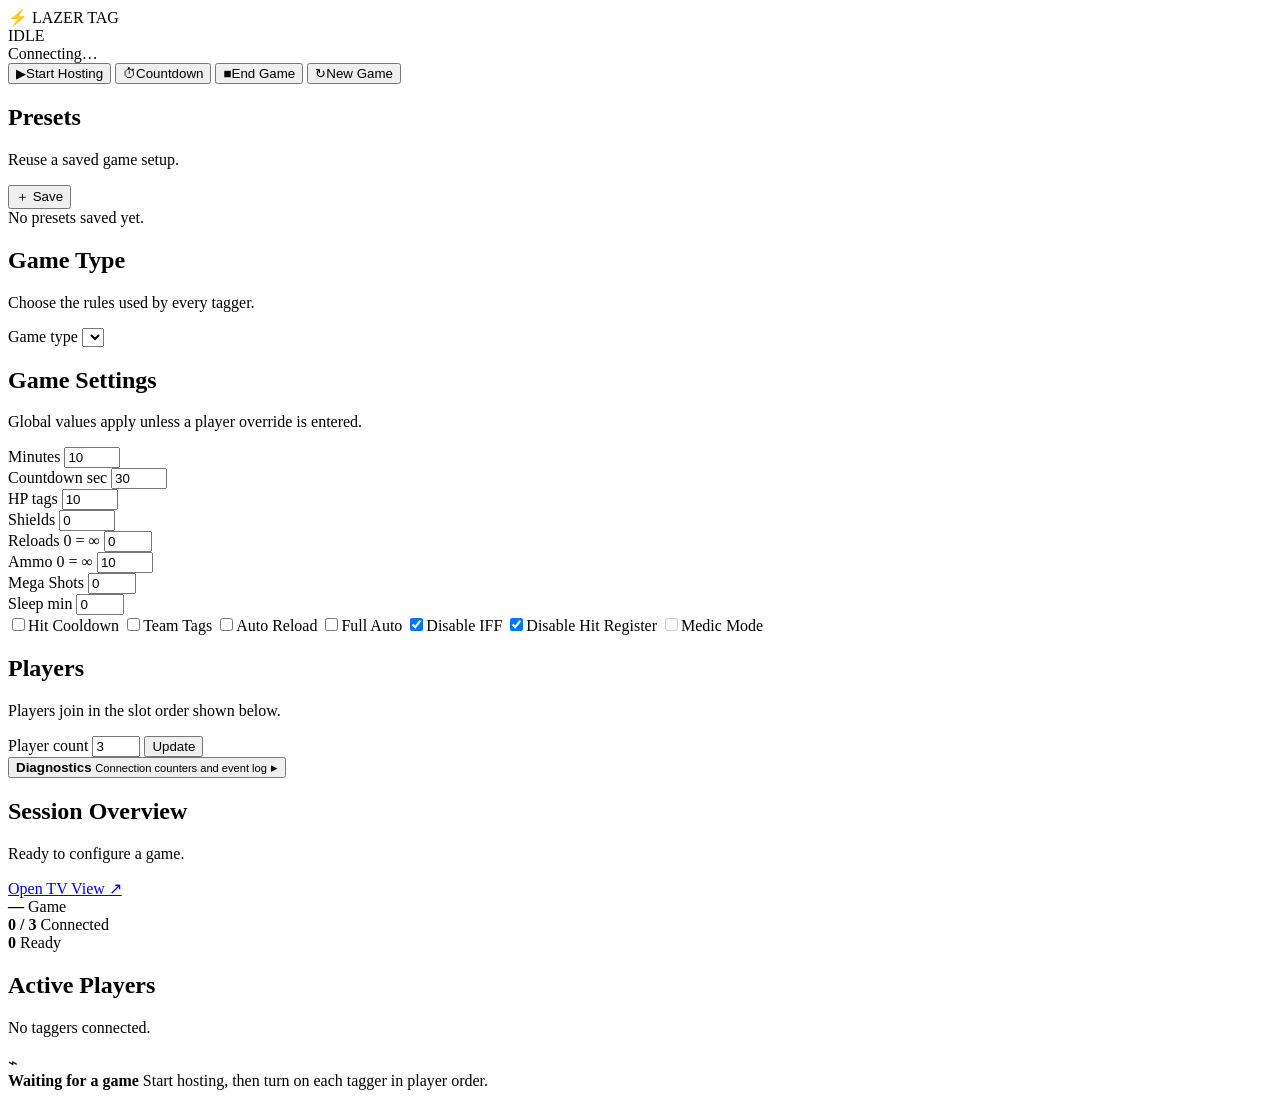
==== wwwroot/index.html @ 9362bcde "Initial corrected LazerTag project" ====
<!DOCTYPE html>
<html lang="en">
<head>
<meta charset="UTF-8">
<meta name="viewport" content="width=device-width, initial-scale=1.0, maximum-scale=1.0">
<meta name="theme-color" content="#0d1119">
<title>Lazer Tag Control</title>
<link rel="stylesheet" href="/css/app.css">
</head>
<body>

<div id="app-header">
  <header id="topbar">
    <div class="brand" aria-label="Lazer Tag Control">
      <span class="brand-mark" aria-hidden="true">⚡</span>
      <span id="title-text">LAZER TAG</span>
    </div>
    <div id="phase-pill" class="phase-pill phase-idle" aria-live="polite">IDLE</div>
    <div id="relay-badge" class="relay-badge relay-offline" aria-live="polite">
      <span class="relay-dot-sm" aria-hidden="true"></span>
      <span id="relay-badge-text">Connecting…</span>
    </div>
  </header>

  <nav id="action-bar" aria-label="Game controls">
    <button type="button" id="btn-start" class="action-btn action-green" onclick="startHosting()">
      <span class="action-icon" aria-hidden="true">▶</span><span>Start Hosting</span>
    </button>
    <button type="button" id="btn-countdown" class="action-btn action-blue" onclick="startCountdown()">
      <span class="action-icon" aria-hidden="true">⏱</span><span>Countdown</span>
    </button>
    <button type="button" id="btn-end" class="action-btn action-red" onclick="endGame()">
      <span class="action-icon" aria-hidden="true">■</span><span>End Game</span>
    </button>
    <button type="button" id="btn-next" class="action-btn action-muted" onclick="nextStep()">
      <span class="action-icon" aria-hidden="true">↻</span><span>New Game</span>
    </button>
  </nav>
</div>

<main id="main-layout">
  <aside id="setup-panel" aria-label="Game setup">

    <section class="card">
      <div class="section-header">
        <div>
          <h2>Presets</h2>
          <p class="section-subtitle">Reuse a saved game setup.</p>
        </div>
        <button type="button" class="pill-btn" onclick="savePreset()">＋ Save</button>
      </div>
      <div id="preset-list" class="preset-list">
        <span class="muted-hint">No presets saved yet.</span>
      </div>
    </section>

    <section class="card">
      <div class="section-heading">
        <h2>Game Type</h2>
        <p class="section-subtitle">Choose the rules used by every tagger.</p>
      </div>
      <label class="sr-only" for="game-type-select">Game type</label>
      <select id="game-type-select" class="full-select" onchange="onGameTypeChange()"></select>
    </section>

    <section class="card">
      <div class="section-heading">
        <h2>Game Settings</h2>
        <p class="section-subtitle">Global values apply unless a player override is entered.</p>
      </div>
      <div class="settings-grid">
        <div class="setting-item">
          <label for="minutes">Minutes</label>
          <input type="number" id="minutes" min="1" max="255" value="10" inputmode="numeric">
        </div>
        <div class="setting-item">
          <label for="countdown">Countdown <span class="muted-label">sec</span></label>
          <input type="number" id="countdown" min="5" max="255" value="30" inputmode="numeric">
        </div>
        <div class="setting-item">
          <label for="global-hp">HP <span class="muted-label">tags</span></label>
          <input type="number" id="global-hp" min="1" max="254" value="10" inputmode="numeric">
        </div>
        <div class="setting-item">
          <label for="global-shields">Shields</label>
          <input type="number" id="global-shields" min="0" max="254" value="0" inputmode="numeric">
        </div>
        <div class="setting-item">
          <label for="global-reloads">Reloads <span class="muted-label">0 = ∞</span></label>
          <input type="number" id="global-reloads" min="0" max="99" value="0" inputmode="numeric">
        </div>
        <div class="setting-item">
          <label for="global-ammo">Ammo <span class="muted-label">0 = ∞</span></label>
          <input type="number" id="global-ammo" min="0" max="254" value="10" inputmode="numeric">
        </div>
        <div class="setting-item">
          <label for="global-mega">Mega Shots</label>
          <input type="number" id="global-mega" min="0" max="99" value="0" inputmode="numeric">
        </div>
        <div class="setting-item">
          <label for="global-sleep">Sleep <span class="muted-label">min</span></label>
          <input type="number" id="global-sleep" min="0" max="99" value="0" inputmode="numeric">
        </div>
      </div>
      <div class="options-grid" aria-label="Game options">
        <label class="opt-label"><input type="checkbox" id="opt-slow-tags"><span>Hit Cooldown</span></label>
        <label class="opt-label"><input type="checkbox" id="opt-team-tags"><span>Team Tags</span></label>
        <label class="opt-label"><input type="checkbox" id="opt-auto-reload"><span>Auto Reload</span></label>
        <label class="opt-label"><input type="checkbox" id="opt-full-auto"><span>Full Auto</span></label>
        <label class="opt-label"><input type="checkbox" id="opt-disable-iff" checked><span>Disable IFF</span></label>
        <label class="opt-label"><input type="checkbox" id="opt-disable-hitreg" checked><span>Disable Hit Register</span></label>
        <label class="opt-label opt-disabled" title="Not supported by the current host library"><input type="checkbox" id="opt-medic" disabled><span>Medic Mode</span></label>
      </div>
    </section>

    <section class="card">
      <div class="section-header">
        <div>
          <h2>Players</h2>
          <p class="section-subtitle">Players join in the slot order shown below.</p>
        </div>
        <div class="inline-row">
          <label class="sr-only" for="player-count">Player count</label>
          <input type="number" id="player-count" min="1" max="24" value="3" class="count-input" inputmode="numeric">
          <button type="button" class="pill-btn" onclick="buildPlayerSlots()">Update</button>
        </div>
      </div>
      <div id="guided-join-hint" class="guided-hint" aria-live="polite"></div>
      <div id="player-list" class="player-list"></div>
    </section>

    <section class="card debug-card">
      <button type="button" class="section-toggle" id="debug-toggle" onclick="toggleDebug()" aria-expanded="false" aria-controls="debug-body">
        <span>
          <strong>Diagnostics</strong>
          <small>Connection counters and event log</small>
        </span>
        <span id="debug-chevron" class="chevron" aria-hidden="true">▸</span>
      </button>
      <div id="debug-body" hidden>
        <div id="telemetry-bar" class="telemetry-text">Connecting…</div>
        <div id="log-header-row">
          <span class="muted-label">Event log</span>
          <span class="inline-row">
            <button type="button" class="pill-btn" onclick="clearLog()">Clear</button>
            <button type="button" class="pill-btn" onclick="saveLog()">Download</button>
          </span>
        </div>
        <div id="log-box" role="log" aria-live="polite"></div>
      </div>
    </section>
  </aside>

  <section id="right-panel" aria-label="Live game status">
    <section class="card overview-card">
      <div class="section-header">
        <div>
          <h2>Session Overview</h2>
          <p id="overview-message" class="section-subtitle">Ready to configure a game.</p>
        </div>
        <a href="/tv.html" target="_blank" rel="noopener" class="pill-btn link-btn">Open TV View ↗</a>
      </div>
      <div class="overview-grid">
        <div class="overview-stat">
          <strong id="overview-game">—</strong>
          <span>Game</span>
        </div>
        <div class="overview-stat">
          <strong id="overview-players">0 / 3</strong>
          <span>Connected</span>
        </div>
        <div class="overview-stat">
          <strong id="overview-ready">0</strong>
          <span>Ready</span>
        </div>
      </div>
    </section>

    <section class="card" id="live-card">
      <div class="section-header">
        <div>
          <h2>Active Players</h2>
          <p id="live-summary" class="section-subtitle">No taggers connected.</p>
        </div>
      </div>
      <div id="live-player-list" class="live-list">
        <div class="empty-state">
          <div class="empty-icon" aria-hidden="true">⌁</div>
          <strong>Waiting for a game</strong>
          <span>Start hosting, then turn on each tagger in player order.</span>
        </div>
      </div>
    </section>
  </section>
</main>

<div id="toast-region" class="toast-region" aria-live="polite" aria-atomic="true"></div>

<div id="preset-dialog" class="dialog-overlay" hidden>
  <div class="dialog-box" role="dialog" aria-modal="true" aria-labelledby="preset-dialog-title">
    <h3 id="preset-dialog-title">Save Preset</h3>
    <p>Give this configuration a short, recognizable name.</p>
    <label class="sr-only" for="preset-name-input">Preset name</label>
    <input type="text" id="preset-name-input" class="dialog-input" placeholder="Family Game" maxlength="40">
    <div class="dialog-buttons">
      <button type="button" class="action-btn action-muted" onclick="closePresetDialog()">Cancel</button>
      <button type="button" class="action-btn action-green" onclick="confirmSavePreset()">Save Preset</button>
    </div>
  </div>
</div>

<noscript><div class="noscript">JavaScript is required to operate the Lazer Tag server.</div></noscript>
<script src="/js/signalr.min.js"></script>
<script src="/js/app.js"></script>
</body>
</html>
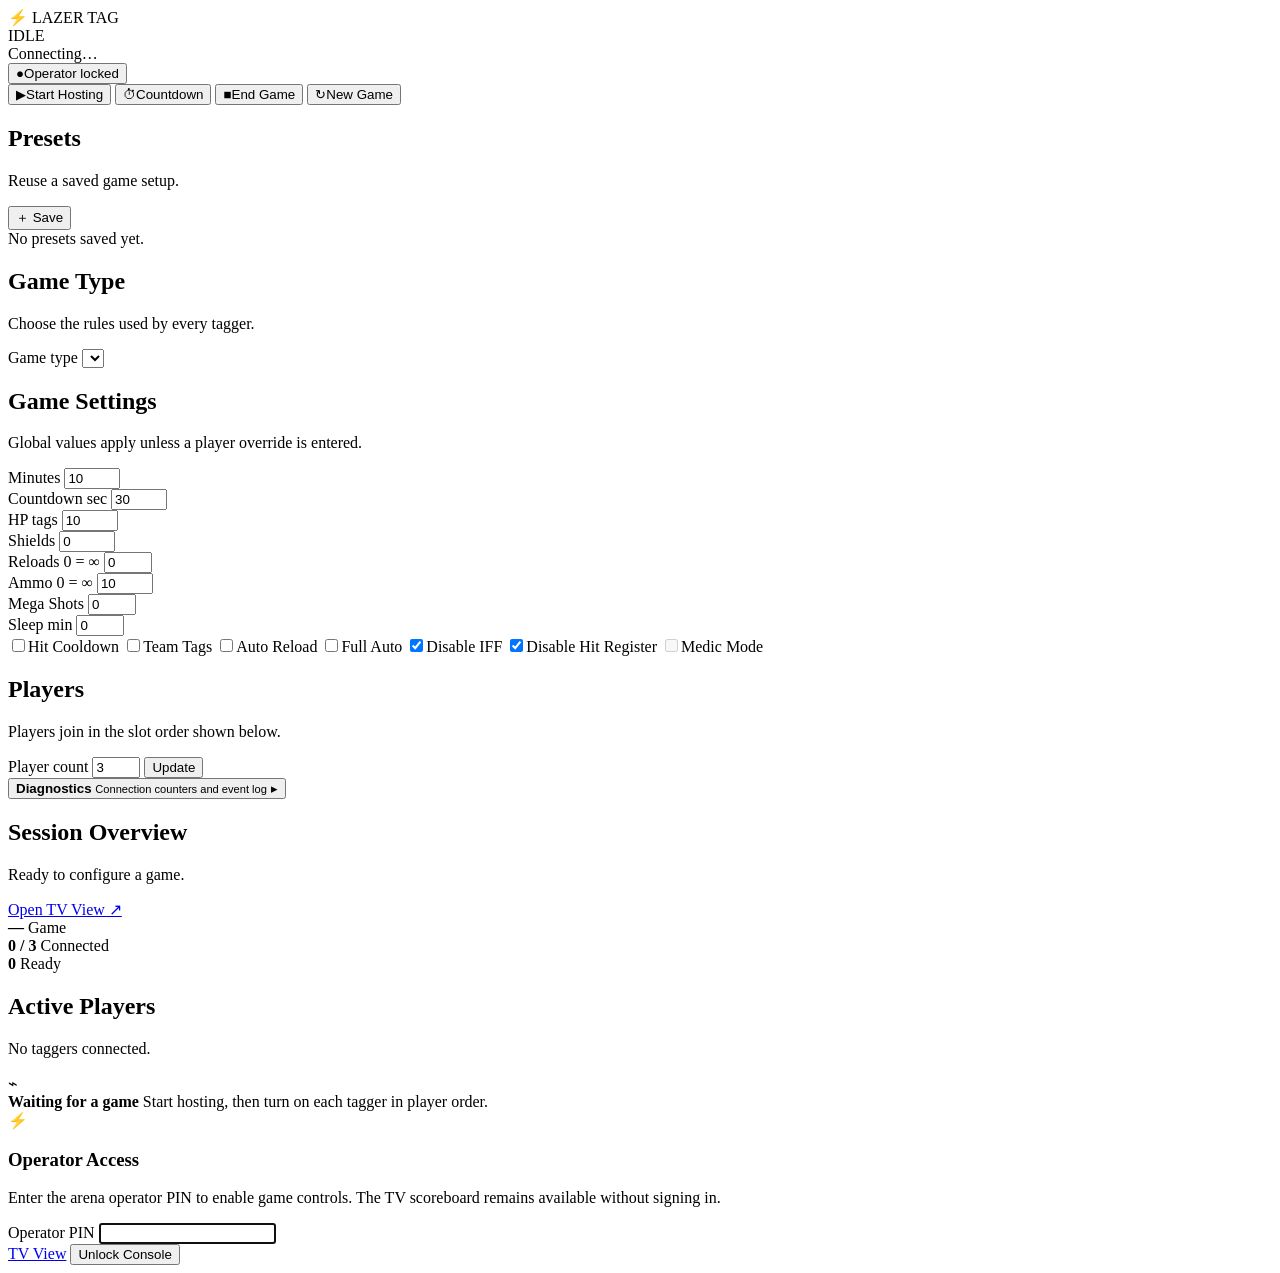
==== commit 7b3ae995: "Fix second tagger debrief and update deployment" ====
--- a/wwwroot/index.html
+++ b/wwwroot/index.html
@@ -16,9 +16,14 @@
       <span id="title-text">LAZER TAG</span>
     </div>
     <div id="phase-pill" class="phase-pill phase-idle" aria-live="polite">IDLE</div>
-    <div id="relay-badge" class="relay-badge relay-offline" aria-live="polite">
-      <span class="relay-dot-sm" aria-hidden="true"></span>
-      <span id="relay-badge-text">Connecting…</span>
+    <div class="header-status">
+      <div id="relay-badge" class="relay-badge relay-offline" aria-live="polite">
+        <span class="relay-dot-sm" aria-hidden="true"></span>
+        <span id="relay-badge-text">Connecting…</span>
+      </div>
+      <button type="button" id="operator-button" class="operator-badge operator-locked" onclick="toggleOperatorAccess()" aria-label="Unlock operator controls">
+        <span aria-hidden="true">●</span><span id="operator-button-text">Operator locked</span>
+      </button>
     </div>
   </header>
 
@@ -30,7 +35,7 @@
       <span class="action-icon" aria-hidden="true">⏱</span><span>Countdown</span>
     </button>
     <button type="button" id="btn-end" class="action-btn action-red" onclick="endGame()">
-      <span class="action-icon" aria-hidden="true">■</span><span>End Game</span>
+      <span class="action-icon" aria-hidden="true">■</span><span id="end-action-label">End Game</span>
     </button>
     <button type="button" id="btn-next" class="action-btn action-muted" onclick="nextStep()">
       <span class="action-icon" aria-hidden="true">↻</span><span>New Game</span>
@@ -121,7 +126,7 @@
         </div>
         <div class="inline-row">
           <label class="sr-only" for="player-count">Player count</label>
-          <input type="number" id="player-count" min="1" max="24" value="3" class="count-input" inputmode="numeric">
+          <input type="number" id="player-count" min="2" max="24" value="3" class="count-input" inputmode="numeric">
           <button type="button" class="pill-btn" onclick="buildPlayerSlots()">Update</button>
         </div>
       </div>
@@ -196,6 +201,22 @@
 
 <div id="toast-region" class="toast-region" aria-live="polite" aria-atomic="true"></div>
 
+<div id="login-dialog" class="dialog-overlay auth-overlay">
+  <form id="login-form" class="dialog-box auth-box" role="dialog" aria-modal="true" aria-labelledby="login-dialog-title">
+    <div class="auth-mark" aria-hidden="true">⚡</div>
+    <h3 id="login-dialog-title">Operator Access</h3>
+    <p>Enter the arena operator PIN to enable game controls. The TV scoreboard remains available without signing in.</p>
+    <label for="operator-pin">Operator PIN</label>
+    <input type="password" id="operator-pin" class="dialog-input" autocomplete="current-password"
+           inputmode="numeric" minlength="6" maxlength="128" required autofocus>
+    <p id="login-error" class="form-error" role="alert" hidden></p>
+    <div class="dialog-buttons">
+      <a href="/tv.html" class="action-btn action-muted auth-tv-link">TV View</a>
+      <button type="submit" id="login-submit" class="action-btn action-green">Unlock Console</button>
+    </div>
+  </form>
+</div>
+
 <div id="preset-dialog" class="dialog-overlay" hidden>
   <div class="dialog-box" role="dialog" aria-modal="true" aria-labelledby="preset-dialog-title">
     <h3 id="preset-dialog-title">Save Preset</h3>
